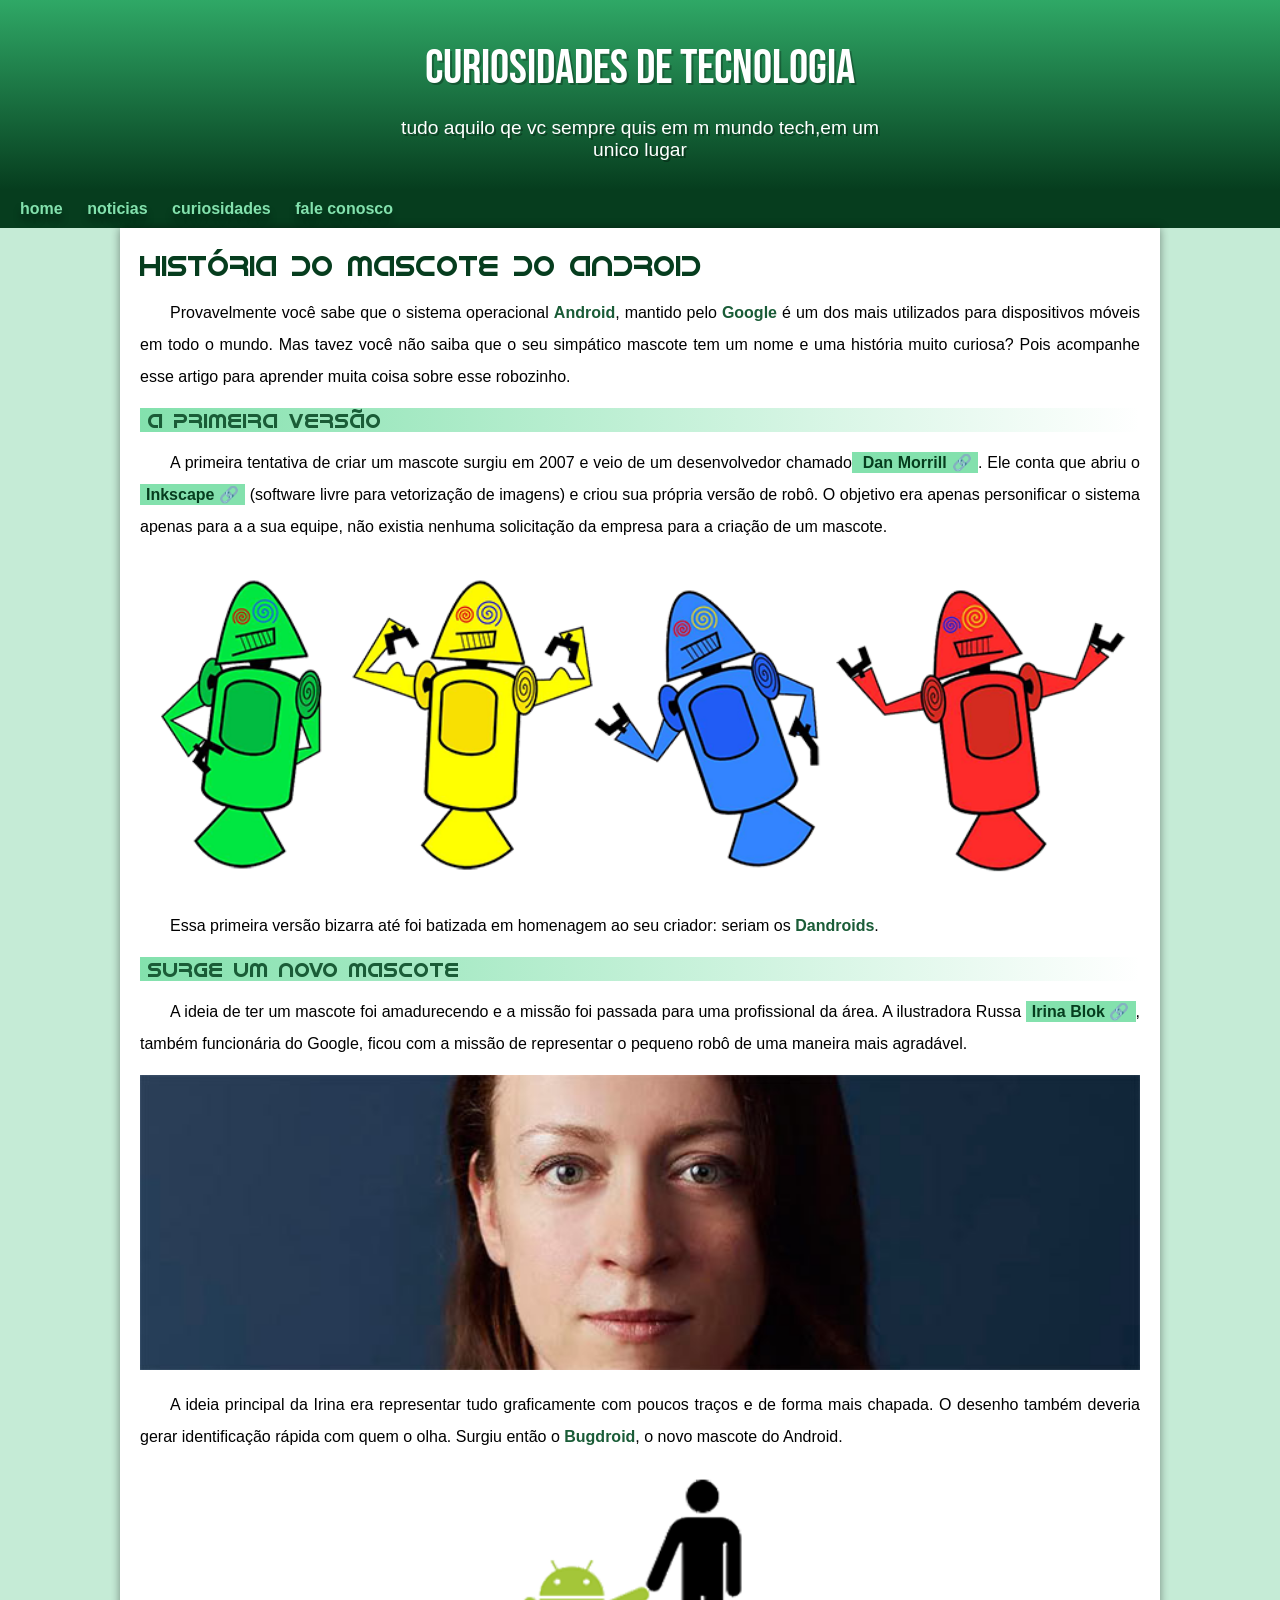
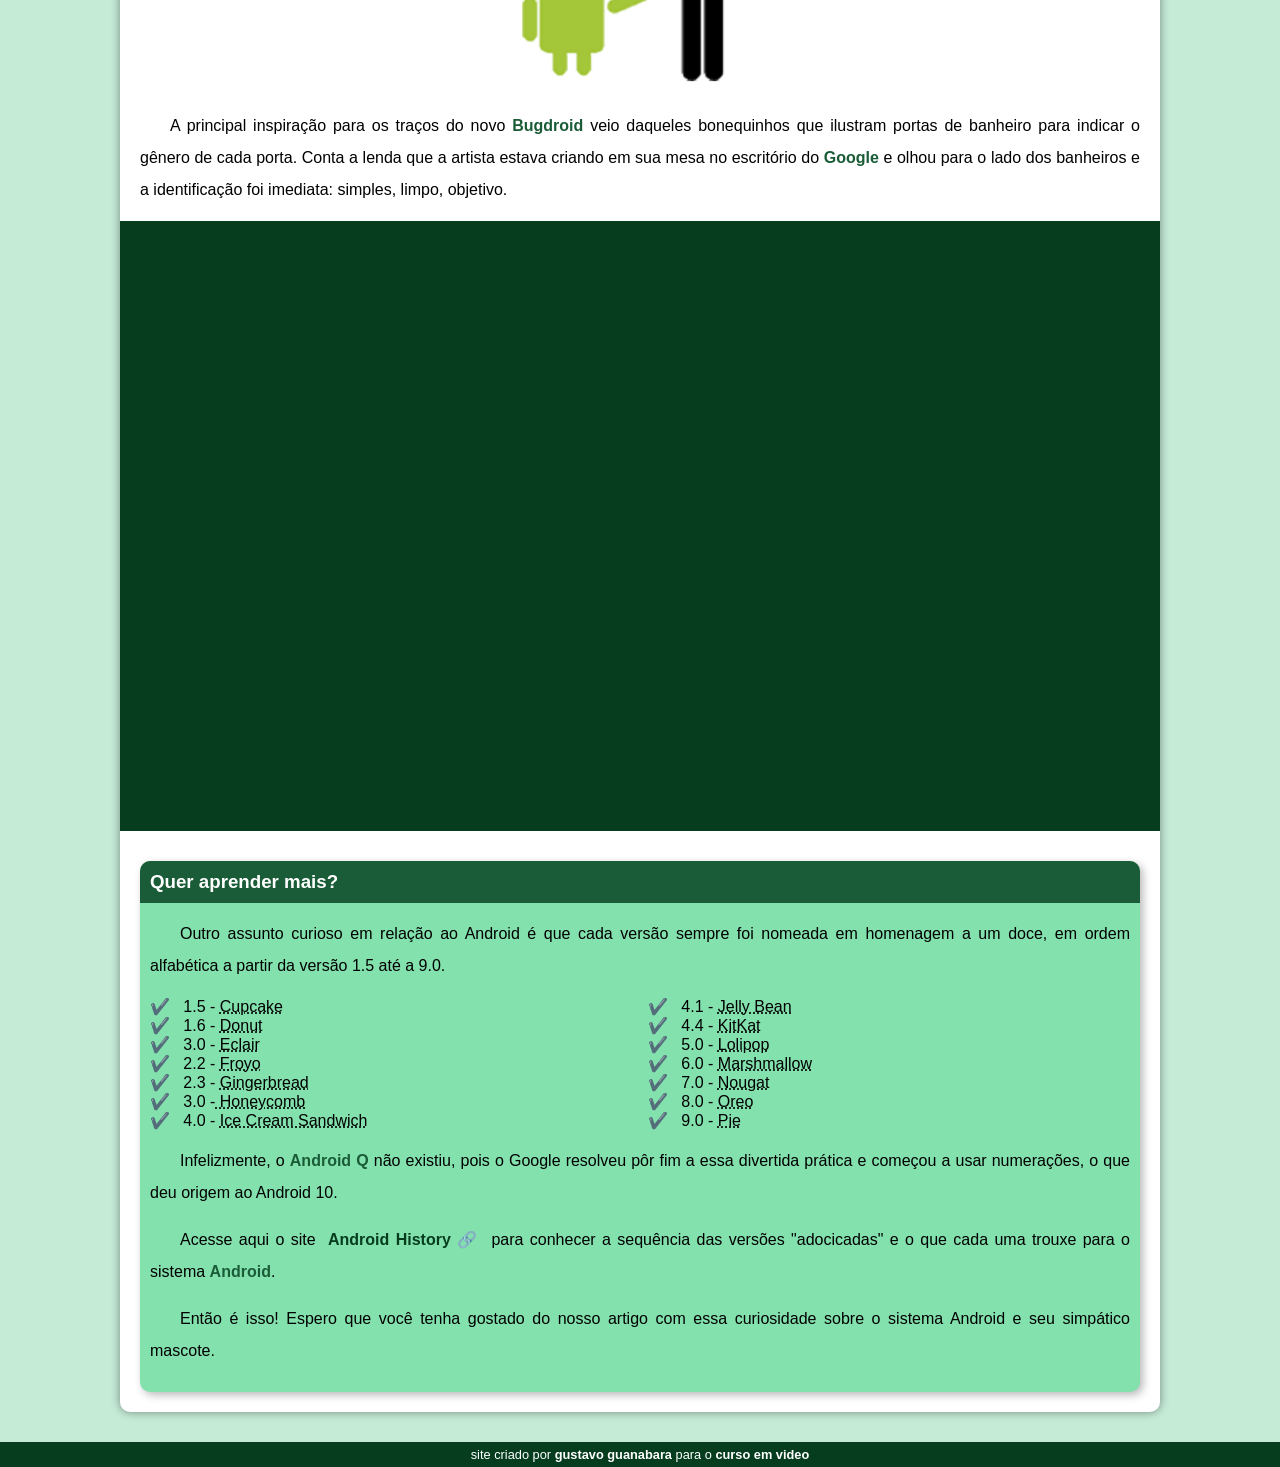
==== index.html @ bb8b5de1 "Rename index.html.html to index.html renomeado o site" ====
<!DOCTYPE html>
<html lang="pt-br">
<head>
    <meta charset="UTF-8">
    <meta name="viewport" content="width=device-width, initial-scale=1.0">
    <title>como surgiu o mascote do android</title>
    <link rel="shortcut icon" href="imagens/favicon.ico" type="image/x-icon">
<link rel="stylesheet" href="estilo/style.css">
</head>
<body>
    <header><!--cabeçalho-->
        <h1>curiosidades de tecnologia </h1>
        <p>tudo aquilo qe vc sempre quis em m mundo tech,em um unico lugar </p>
    </header>
    <nav><!--menu-->
        <a href="#">home</a>
        <a href="#">noticias</a>
        <a href="#">curiosidades</a>
        <a href="#">fale conosco </a>
    </nav>
    <main><!--conteudo principal-->
        <article><!-- artigo-->
            <h1>
                História do Mascote do Android
            </h1>

            <p>
                Provavelmente você sabe que o sistema operacional <strong>Android</strong>, mantido pelo <strong>Google</strong> é um dos mais utilizados para dispositivos móveis em todo o mundo. Mas tavez você não saiba que o seu simpático mascote tem um nome e uma história muito curiosa? Pois acompanhe esse artigo para aprender muita coisa sobre esse robozinho.
            </p>

            <h2>
                A primeira versão

            </h2>

            <p>
                A primeira tentativa de criar um mascote surgiu em 2007 e veio de um desenvolvedor chamado<a href="https://ausdroid.net/news/2013/01/04/dan-morrill-shows-us-the-android-mascots-that-could-have-been/" target="_blank" class="externo"> Dan Morrill</a>. Ele conta que abriu o <a href="https://inkscape.org/release/inkscape-1.4.2/windows/64-bit/msi/dl/" target="_blank" class="externo">Inkscape</a> (software livre para vetorização de imagens) e criou sua própria versão de robô. O objetivo era apenas personificar o sistema apenas para a a sua equipe, não existia nenhuma solicitação da empresa para a criação de um mascote.
            </p>
             <picture>
                <source media="(max-width:670px )" srcset="imagens/dan-droids-pq.png">
                <img src="imagens/dan-droids.png" alt="primeiro mascote do android ">
              </picture>

            <p>
                Essa primeira versão bizarra até foi batizada em homenagem ao seu criador: seriam os <strong>Dandroids</strong>.

            </p>

             <h2>
                Surge um novo mascote
             </h2>



            <p>
                A ideia de ter um mascote foi amadurecendo e a missão foi passada para uma profissional da área. A ilustradora Russa <a href="https://www.irinablok.com/" target="_blank" class="externo">Irina Blok</a>, também funcionária do Google, ficou com a missão de representar o pequeno robô de uma maneira mais agradável.

            </p>

            <picture>
                <source media="(max-width:670px )" srcset="imagens/irina-blok-pq.jpg">
                <img src="imagens/irina-blok.jpg" alt="Irina blok cirado do bugdroid ">
            </picture>

            <p>
                A ideia principal da Irina era representar tudo graficamente com poucos traços e de forma mais chapada. O desenho também deveria gerar identificação rápida com quem o olha. Surgiu então o <strong>Bugdroid</strong>, o novo mascote do Android.

            </p>

         <img src="imagens/bugdroid.png" class="pequena"  alt="bugdroid"><!--classe pequena para diminui a imagem -->

            <p>
                A principal inspiração para os traços do novo<strong> Bugdroid</strong> veio daqueles bonequinhos que ilustram portas de banheiro para indicar o gênero de cada porta. Conta a lenda que a artista estava criando em sua mesa no escritório do <strong>Google</strong> e olhou para o lado dos banheiros e a identificação foi imediata: simples, limpo, objetivo.

            </p>

            <div class="video">
                
                <iframe width="560" height="315" src="https://www.youtube.com/embed/l2UDgpLz20M?si=ddFnGHhZCH7A-PJ7" title="YouTube video player" frameborder="0" allow="accelerometer; autoplay; clipboard-write; encrypted-media; gyroscope; picture-in-picture; web-share" referrerpolicy="strict-origin-when-cross-origin" allowfullscreen></iframe>
                
            </div>
            <aside><!--conteudo adicional -->
                <h3>
                    Quer aprender mais? 
                </h3>
    
                <p>
                    Outro assunto curioso em relação ao Android é que cada versão sempre foi nomeada em homenagem a um doce, em ordem alfabética a partir da versão 1.5 até a 9.0.

                </p>
    
                <ul>
                    <li>
                       1.5 - <abbr title="bolo de copo">Cupcake</abbr>
                    </li>
                    <li>
                        1.6 - <abbr title="rosquinha">Donut</abbr>
                    </li>
                    <li>
                        3.0 - <abbr title="bomba">Eclair</abbr>
                    </li>
                    <li>
                        2.2 - <abbr title="iorgute congelado">Froyo</abbr>
                    </li>
                    <li>
                        2.3 - <abbr title="biscoito de gengibre">Gingerbread</abbr>
                    </li>
                    <li>
                        3.0 -<abbr title="favo de mel"> Honeycomb</abbr>
                    </li>
                    <li>
                        4.0 - <abbr title="sanduiche de sorvete ">Ice Cream Sandwich</abbr>
                    </li>
                    <li>
                        4.1 - <abbr title="jujuba">Jelly Bean</abbr>
                    </li>
                    <li>
                        4.4 - <abbr title="kitkat">KitKat</abbr>
                    </li>
                    <li>
                        5.0 - <abbr title="pirulito">Lolipop</abbr>
                    </li>
                    <li>
                        6.0 - <abbr title="masrshmallow">Marshmallow</abbr>
                    </li>
                    <li>
                        7.0 - <abbr title="torrone">Nougat</abbr>
                    </li>
                    <li>
                        8.0 - <abbr title="oreo">Oreo</abbr>
                    </li>
                    <li>
                        9.0 - <abbr title="torta">Pie</abbr>
                    </li>
                </ul>
    
                <p>
                    Infelizmente, o <strong>Android Q</strong> não existiu, pois o Google resolveu pôr fim a essa divertida prática e começou a usar numerações, o que deu origem ao Android 10.

                </p>
    
                <p>
                    Acesse aqui o site <a href="https://androidmastery.hashnode.dev/history-of-android" target="_blank" class="externo" >Android History</a> para conhecer a sequência das versões "adocicadas" e o que cada uma trouxe para o sistema <strong>Android</strong>.

                </p>
                
    
                <p>
                    Então é isso! Espero que você tenha gostado do nosso artigo com essa curiosidade sobre o sistema Android e seu simpático mascote.

                </p>
             </aside>
        </article>
    </main>
    <footer><!--rodape-->
        <p>site criado por <a href="https://gustavoguanabara.github.io/" target="_blank">gustavo guanabara</a> para o <a href="https://www.youtube.com/cursoemvideo" target="_blank">curso em video</a> </p>
    </footer>
</body>
</html>
---- estilo/style.css ----
@charset "UTF-8";

@import url('https://fonts.googleapis.com/css2?family=Bebas+Neue&family=Fredericka+the+Great&family=Google+Sans+Flex:opsz,wght@6..144,1..1000&family=Inter:ital,opsz,wght@0,14..32,100..900;1,14..32,100..900&family=Work+Sans:ital@0;1&display=swap');

@font-face{
    font-family:'Android';
    src: url('../fontes/idroid.otf') format('opentype');
    font-weight: normal;

}

:root{/*variaveis*/
    --cor0:#c5ebd6;
    --cor01:#83e1ad;
    --cor02:#3ddc84;
    --cor03:#2fa866;
    --cor04:#1a5c37;
    --cor05:#063d1e;

    --fonte-padrao:Arial,Verdana,Helvetica,sans-serif; 

    --fonte-destaque:"Bebas Neue", sans-serif; 
    --fonte-android:'android',sans-serif;

}

*{/*tag grobal que vale para todos os elementos */
    margin: 0px;
    padding:0px;
}

body{
    background-color:var(--cor0);
    font-family:var(--fonte-padrao);
}

a.externo::after{
    content: '\00A0\1F517';
}


header{/*mexe em todo o cabeçalho*/
    background-image:linear-gradient(to bottom, var(--cor03), var(--cor05) );/* degrade*/
    min-height: 150px;/*altura minima */
    text-align: center;
    padding-top:40px;
}

header > h1{/*todo conteudo que esta dentro do header que é h1,aqui faz mudanças no tiulo do site */
    color:white;
    font-family:var(--fonte-destaque);
    font-size: 3em;
    font-weight: normal;
    margin-bottom: 20px;
    text-shadow: 2px 2px 0px rgba(0, 0, 0, 0.267);
}

header > p {/*mexe na frase de baixo */
    font-family: var(--fonte-padrao);
    font-size: 1.2em;
    color:white;
    max-width: 500px;
    padding-right: 10px;
    padding-left: 10px;
    margin: auto;
    margin-bottom: 30px;
     text-shadow: 2px 2px 0px rgba(0, 0, 0, 0.315);
}

nav{/*menu*/
    background-color:var(--cor05);
    padding: 10px;
    text-shadow: 0px 7px 7px rgba(0, 0, 0, 0.363);
}

nav > a {/*mexe nos links do menu */
    color:var(--cor01);
    padding: 10px;
    border-radius: 5px;
    text-decoration: none ;/* tira o subinhado*/
    font-weight: bold;/*coloca em negrito*/
    transition-duration: .5s;

}

nav > a:hover{/*quando passar o mouse muda a cor de fundo e a cor da palavra  */
    background-color: var(--cor03);
    color: var(--cor05) ;
}

main{/* min-width e max - width ajusta o conteudo */
    min-width: 300px;
    max-width: 1000px;
    margin: auto; /*margin auto deixa o conteundo no meio */
    margin-bottom: 30px;
    padding: 20px;/*afastar o conteudo da borda*/
    box-shadow: 0px 0px 10px rgba(0, 0, 0, 0.418);
    background-color:white;
    border-bottom-left-radius:10px;
    border-bottom-right-radius:10px;
}

main h1 {
    color:var(--cor05);
    font-family:var(--fonte-android);
    font-weight: normal;
    font-size: 1.8em;
}

main h2 {
    font-family:var(--fonte-android);
    color: var(--cor04);
    font-size: 1.3em;
    font-weight: normal;
    background-image:linear-gradient(to right , var(--cor01), transparent);
    text-indent: 8px;
}

main  p{/*configurar os paragrafos do conteudo principal*/
    margin: 15px 0px ;
    text-align: justify;
     text-indent: 30px; 
     font-size: 1em;
     line-height: 2em;


}

main strong {/*configura tudo que esta em negrito */
    color: var(--cor04);
    font-weight: bold;
   
   

}

main a {/*configra so links dentro do conteudo principal */
    text-decoration:none;
    font-weight: bold;
    color: var(--cor05);
    background-color: var(--cor01);
    padding: 2px 6px;


}

main a:hover{/*links vam ganhar as carcateristicas de link quando passar o mouse*/
    text-decoration: underline;
    color: var(--cor04);
}

main img{/*ajusta a imagem do site */
    width: 100%;
}

main img.pequena{ /*deixando a img do androido como boneco pequena */
    max-width: 350px; 
    display: block;
    margin: auto;
} 

div.video{/*configurando o video */
    background-color: var(--cor05);
     margin: 0px -20px 30px -20px;
     padding: 20px;
     padding-bottom: 59%;
     position: relative;



}

div.video > iframe {/*configurando o video */
    position:absolute;
    top:5%;
    left:5%;
    width: 90%;
    height: 90%;

}

aside{
    background-color: var(--cor01);
    padding: 10px;
    border-radius: 10px;
    box-shadow: 3px 3px 8px rgba(0, 0, 0, 0.281);

}

aside > h3 {
    background-color: var(--cor04);
    color: white;
    padding: 10px;
    margin: -10px -10px 0px -10px ;
    border-radius: 10px 10px 0px 0px  ;

}

aside > ul {
    list-style-type: '✔️\00A0\00A0';
    list-style-position:inside;/*a posiçao da lista */
    columns: 2;/*divide a lista em uma coluna */


}

footer{
    background-color: var(--cor05);
    color:white;
    text-align: center;
    font-size: 0.8em;
    padding: 5px;
}

footer a {
    color: white;
    font-weight:bolder;
    text-decoration: none;

}

footer a:hover{
    text-decoration: underline;
    color:var(--cor01);

}
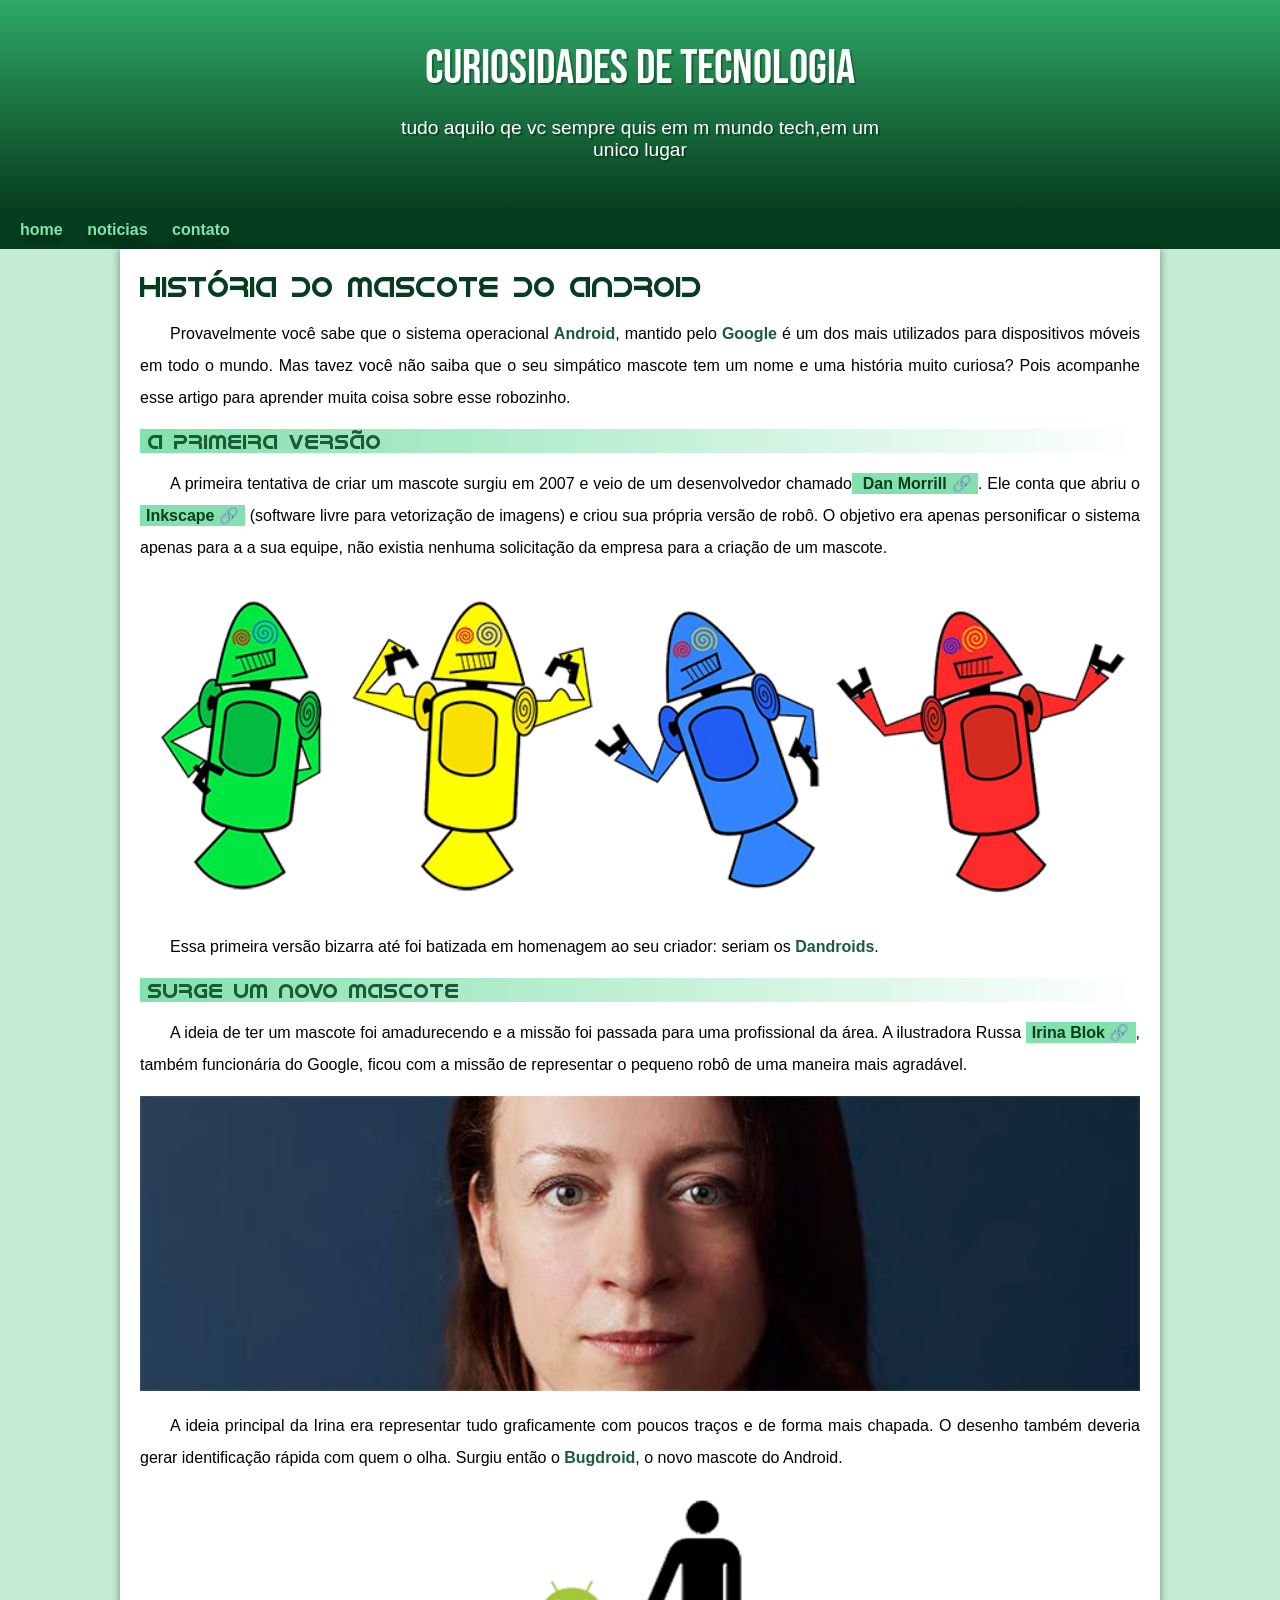
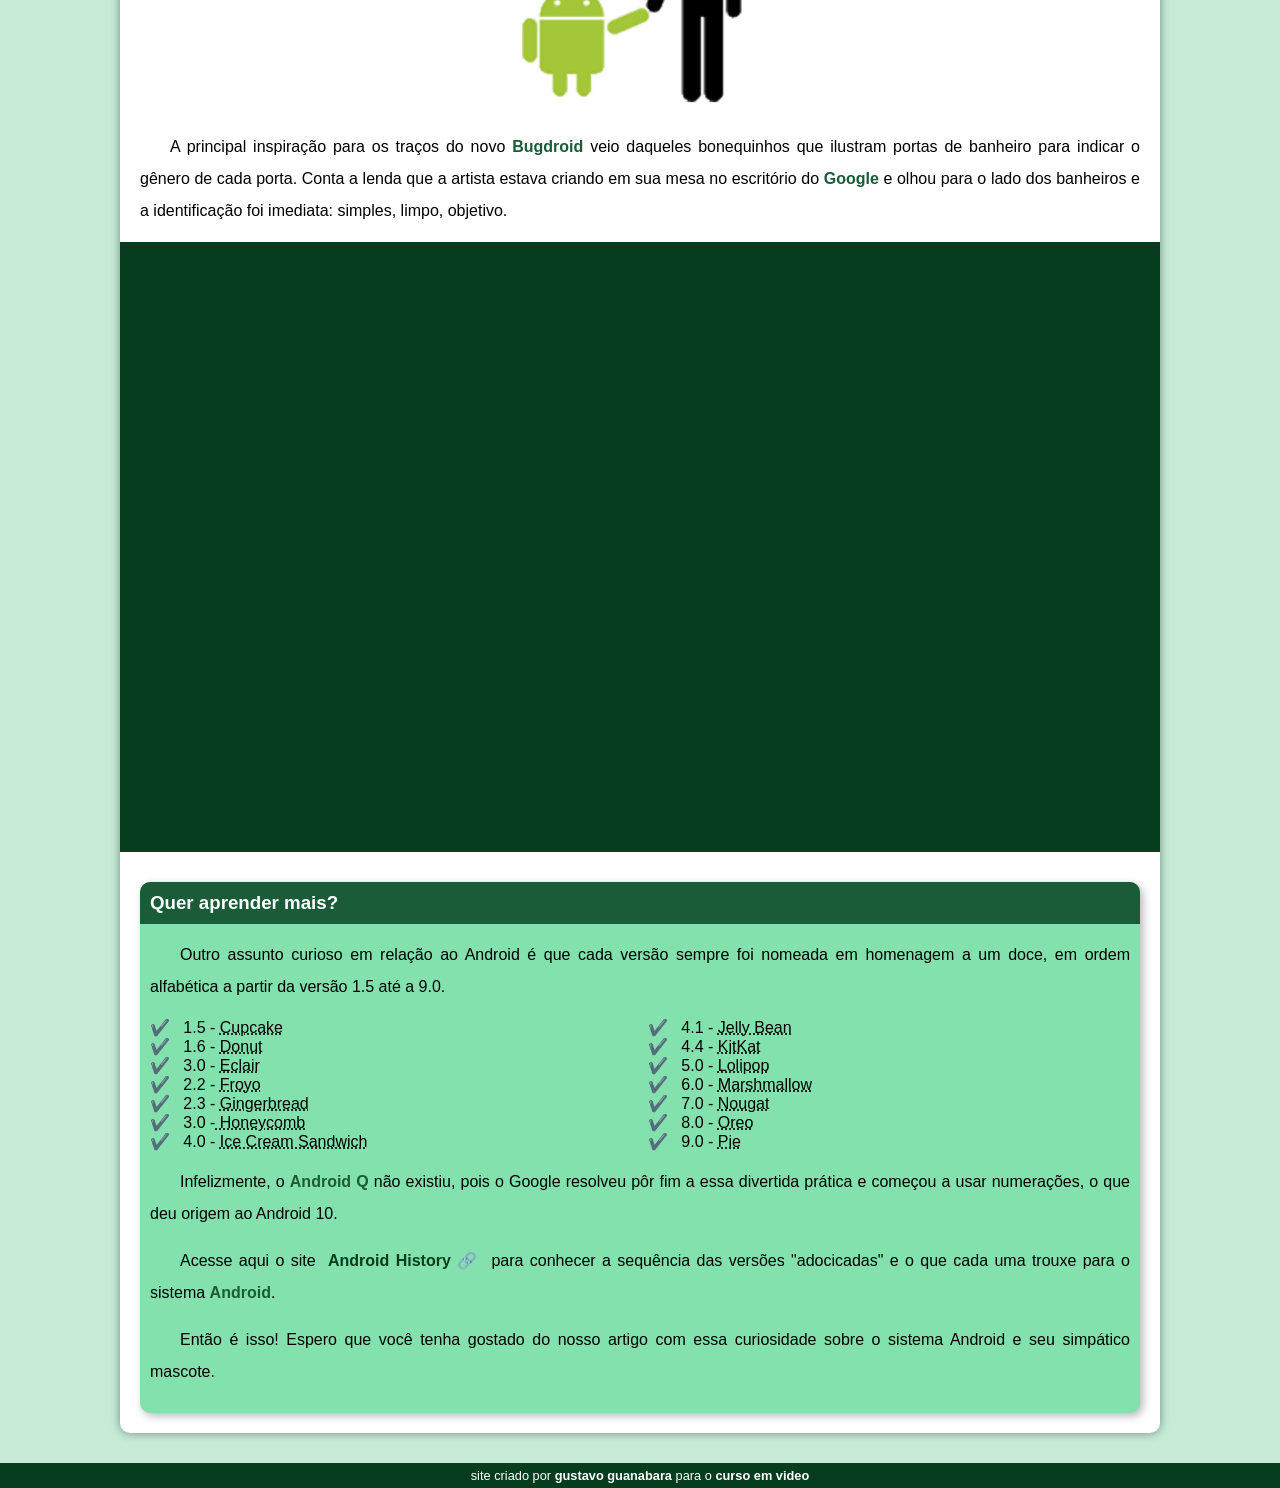
==== commit f40df58f: "alteraçoes alterado o menu e no header p do estilo alterado de margin bottom para pedding bottom" ====
--- a/index.html
+++ b/index.html
@@ -15,8 +15,8 @@
     <nav><!--menu-->
         <a href="#">home</a>
         <a href="#">noticias</a>
-        <a href="#">curiosidades</a>
-        <a href="#">fale conosco </a>
+        <a href="#">contato</a>
+        
     </nav>
     <main><!--conteudo principal-->
         <article><!-- artigo-->
--- a/estilo/style.css
+++ b/estilo/style.css
@@ -63,7 +63,7 @@
     padding-right: 10px;
     padding-left: 10px;
     margin: auto;
-    margin-bottom: 30px;
+    padding-bottom: 50px;
      text-shadow: 2px 2px 0px rgba(0, 0, 0, 0.315);
 }
 
